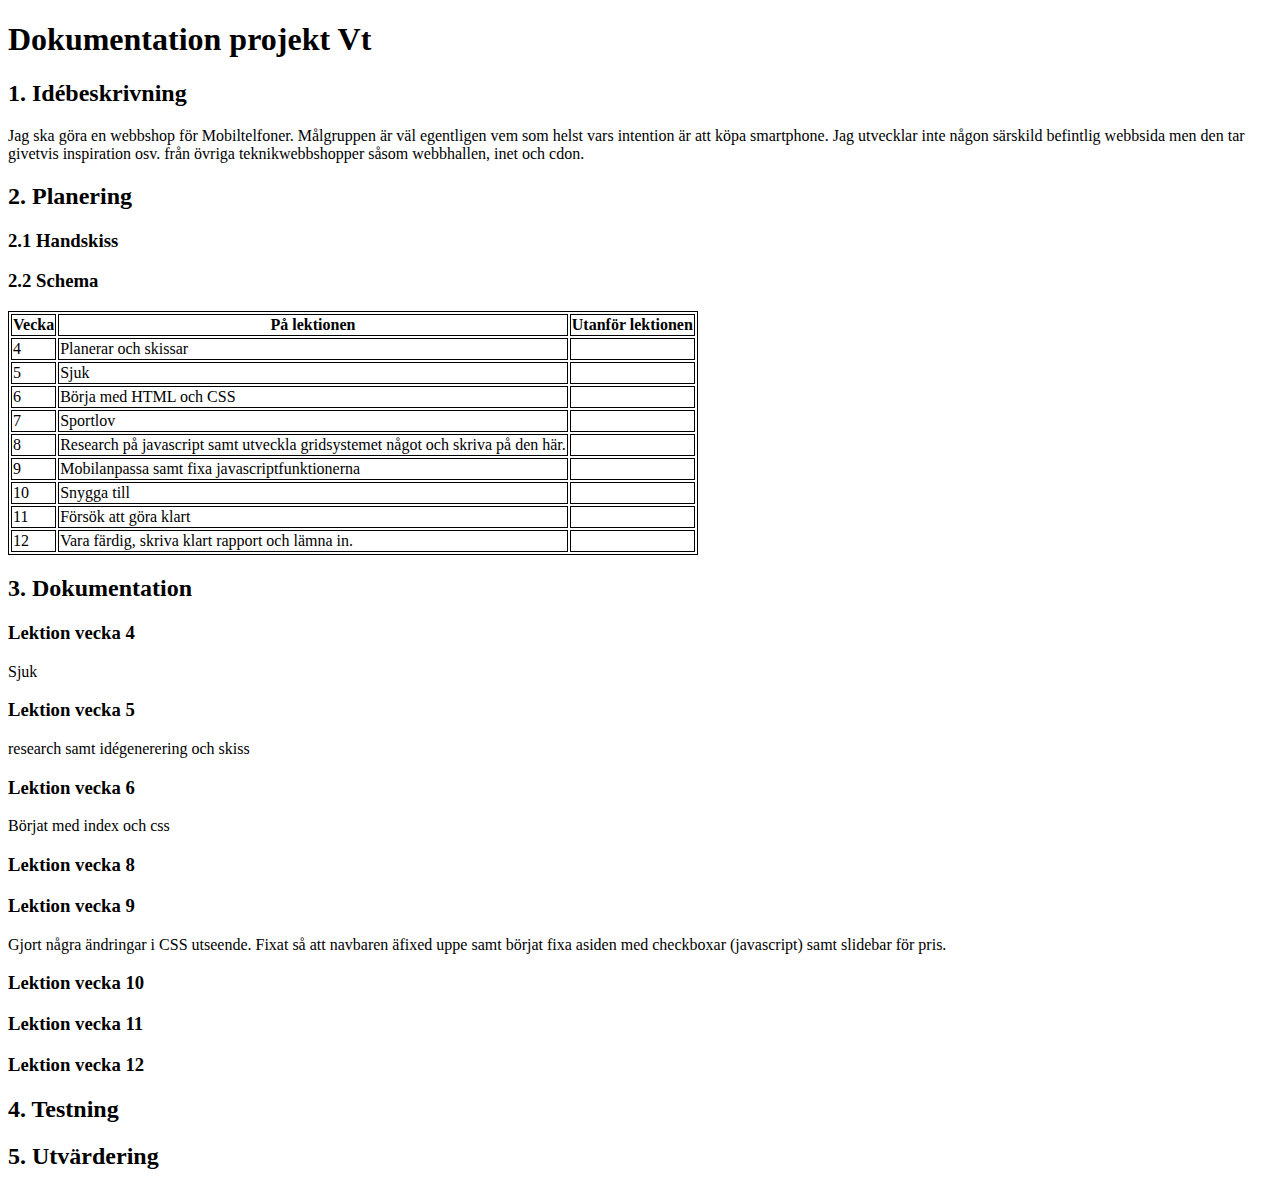
==== misc/planering.html @ 8adb2ace "Summering lektion vecka 9" ====
<!-- Se den kommenterade texten i detta html-dokument för att se exempel och förklaringar på hur dokumentationen ska vara uppbyggd. -->

<!-- Länka till detta planeringsdokument i footern till din hemsida. -->

<!DOCTYPE html>
<html lang="en">

<head>
    <meta charset="UTF-8">
    <meta name="viewport" content="width=device-width, initial-scale=1.0">
    <meta http-equiv="X-UA-Compatible" content="ie=edge">
    <title>Dokumentation projekt Vt</title>

    <style>
        table,
        td,
        th {
            border: 1px solid black
        }
    </style>

</head>

<body>

    <h1>Dokumentation projekt Vt</h1>

    <h2>1. Idébeskrivning</h2>
    <!-- Vad ska du göra? Vilken ä<r din målgrupp? Om du utvecklar en tidigare sida; Vad ska du förändra/utveckla? -->
 
<a> Jag ska göra en webbshop för Mobiltelfoner. Målgruppen är väl egentligen vem som helst vars intention är att köpa smartphone. Jag utvecklar inte någon särskild befintlig webbsida men den tar givetvis inspiration osv. från övriga teknikwebbshopper såsom webbhallen, inet och cdon.  </a>
    <h2>2. Planering</h2>

    <h3>2.1 Handskiss</h3>
    <!-- Här lägger du en bild på din handskiss av layouten. Viktigt att du beskriver vilka boxelement som ska användas. Visa även hur du tänker med ditt grid (Hur många kolumner?) -->

    <h3>2.2 Schema</h3>
    <!-- Vad ska du göra när? Inte för detaljerat. -->

    <table>
        <tr>
            <th>Vecka</th>
            <th>På lektionen</th>
            <th>Utanför lektionen</th>
        </tr>

        <tr>
            <td>4</td>
            <td>
                Planerar och skissar
                <!-- Vad görs på lektionen vecka 4? -->
            </td>
            <td>
                <!-- Vad görs utanför lektionen vecka 4? -->
            </td>
        </tr>

        <tr>
            <td>5</td>
            <td>
                <!-- Vad görs på lektionen vecka 5? -->
                <a>Sjuk</a>
            </td>
            <td>
                <!-- Vad görs utanför lektionen vecka 5? -->
            </td>
        </tr>

        <tr>
            <td>6</td>
            <td>
                <!-- Vad görs på lektionen vecka 6? -->
                Börja med HTML och CSS
            </td>
            <td>
                <!-- Vad görs utanför lektionen vecka 6? -->
            </td>
        </tr>

        <tr>
            <td>7</td>
            <td>
                <!-- Vad görs på lektionen vecka 7? -->
                <a>Sportlov </a>
            </td>
            <td>
                <!-- Vad görs utanför lektionen vecka 7? -->
            </td>
        </tr>

        <tr>
            <td>8</td>
            <td>
                <!-- Vad görs på lektionen vecka 8? -->
                <a>Research på javascript samt utveckla gridsystemet något och skriva på den här. </a>
            </td>
            <td>
                <!-- Vad görs utanför lektionen vecka 8? -->
            </td>
        </tr>

        <tr>
            <td>9</td>
            <td>
                <!-- Vad görs på lektionen vecka 9? -->
                <a> Mobilanpassa samt fixa javascriptfunktionerna </a>
            </td>
            <td>
                <!-- Vad görs utanför lektionen vecka 9? -->
            </td>
        </tr>

        <tr>
            <td>10</td>
            <td>
                <!-- Vad görs på lektionen vecka 10? -->
                <a>Snygga till</a>
            </td>
            <td>
                <!-- Vad görs utanför lektionen vecka 10? -->
            </td>
        </tr>

        <tr>
            <td>11</td>
            <td>
                <!-- Vad görs på lektionen vecka 11? -->
                <a>Försök att göra klart </a>
            </td>
            <td>
                <!-- Vad görs utanför lektionen vecka 11? -->
            </td>
        </tr>

        <tr>
            <td>12</td>
            <td>
                <!-- Vad görs på lektionen vecka 12? -->
                <a>Vara färdig, skriva klart rapport och lämna in.</a>
            </td>
            <td>
                <!-- Vad görs utanför lektionen vecka 12? -->
            </td>
        </tr>

    </table>


    <h2>3. Dokumentation</h2>
    <!-- Här skriver du efter varje lektion. Vad har jag gjort? Vad gick bra? Vad gick mindre bra? Vad ska jag tänka på till nästa gång? -->

    <h3>Lektion vecka 4</h3>
    <!-- Fyll på med dokumentation här. -->
    Sjuk

    <h3>Lektion vecka 5</h3>
    <!-- Fyll på med dokumentation här. -->
    research samt idégenerering och skiss
    <h3>Lektion vecka 6</h3>
    <!-- Fyll på med dokumentation här. -->
    Börjat med index och css
    <h3>Lektion vecka 8</h3>
    <!-- Fyll på med dokumentation här. -->
    <h3>Lektion vecka 9</h3>
    <!-- Fyll på med dokumentation här. -->
Gjort några ändringar i CSS utseende. Fixat så att navbaren äfixed uppe samt börjat fixa asiden med checkboxar (javascript) samt slidebar för pris. 
    <h3>Lektion vecka 10</h3>
    <!-- Fyll på med dokumentation här. -->

    <h3>Lektion vecka 11</h3>
    <!-- Fyll på med dokumentation här. -->

    <h3>Lektion vecka 12</h3>
    <!-- Fyll på med dokumentation här. -->

    <h2>4. Testning</h2>
    <!-- Testa i Chrome + Firefox eller Safari (på både dator och mobil). Skiljer sig resultatet? Har du behövt anpassa ditt kod/innehåll efter de olika webbläsarna? Hur gick valideringen? Vad säger contrastchecker.com om text/bakgrundsfärg? Hur ser resultatet ut på en riktig telefon? -->

    <h2>5. Utvärdering</h2>
    <!-- Ex: Vad gick bra/mindre bra? (i arbetet/din förmåga).
    Nyanserat: "hur hade det blivit om jag istället hade...?"
    Konkreta förbättringsförslag i produkt + process. -->

</body>

</html>
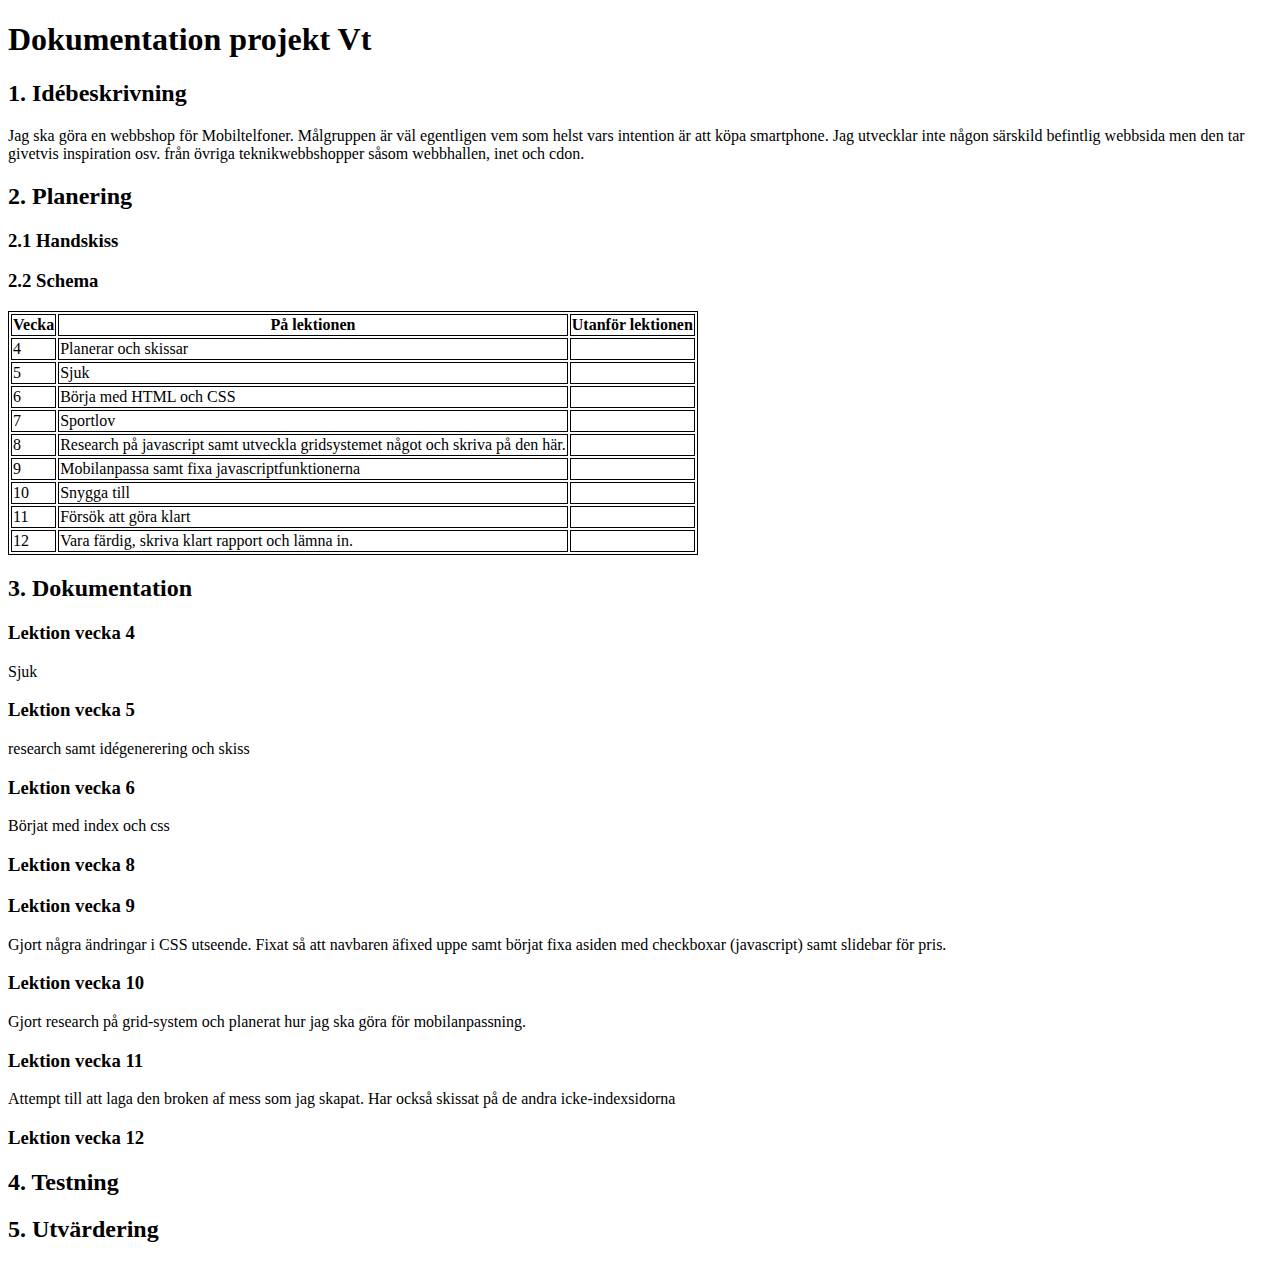
==== commit 12def9f1: "." ====
--- a/misc/planering.html
+++ b/misc/planering.html
@@ -166,10 +166,10 @@
 Gjort några ändringar i CSS utseende. Fixat så att navbaren äfixed uppe samt börjat fixa asiden med checkboxar (javascript) samt slidebar för pris. 
     <h3>Lektion vecka 10</h3>
     <!-- Fyll på med dokumentation här. -->
-
+Gjort research på grid-system och planerat hur jag ska göra för mobilanpassning. 
     <h3>Lektion vecka 11</h3>
     <!-- Fyll på med dokumentation här. -->
-
+Attempt till att laga den broken af mess som jag skapat. Har också skissat på de andra icke-indexsidorna 
     <h3>Lektion vecka 12</h3>
     <!-- Fyll på med dokumentation här. -->
 
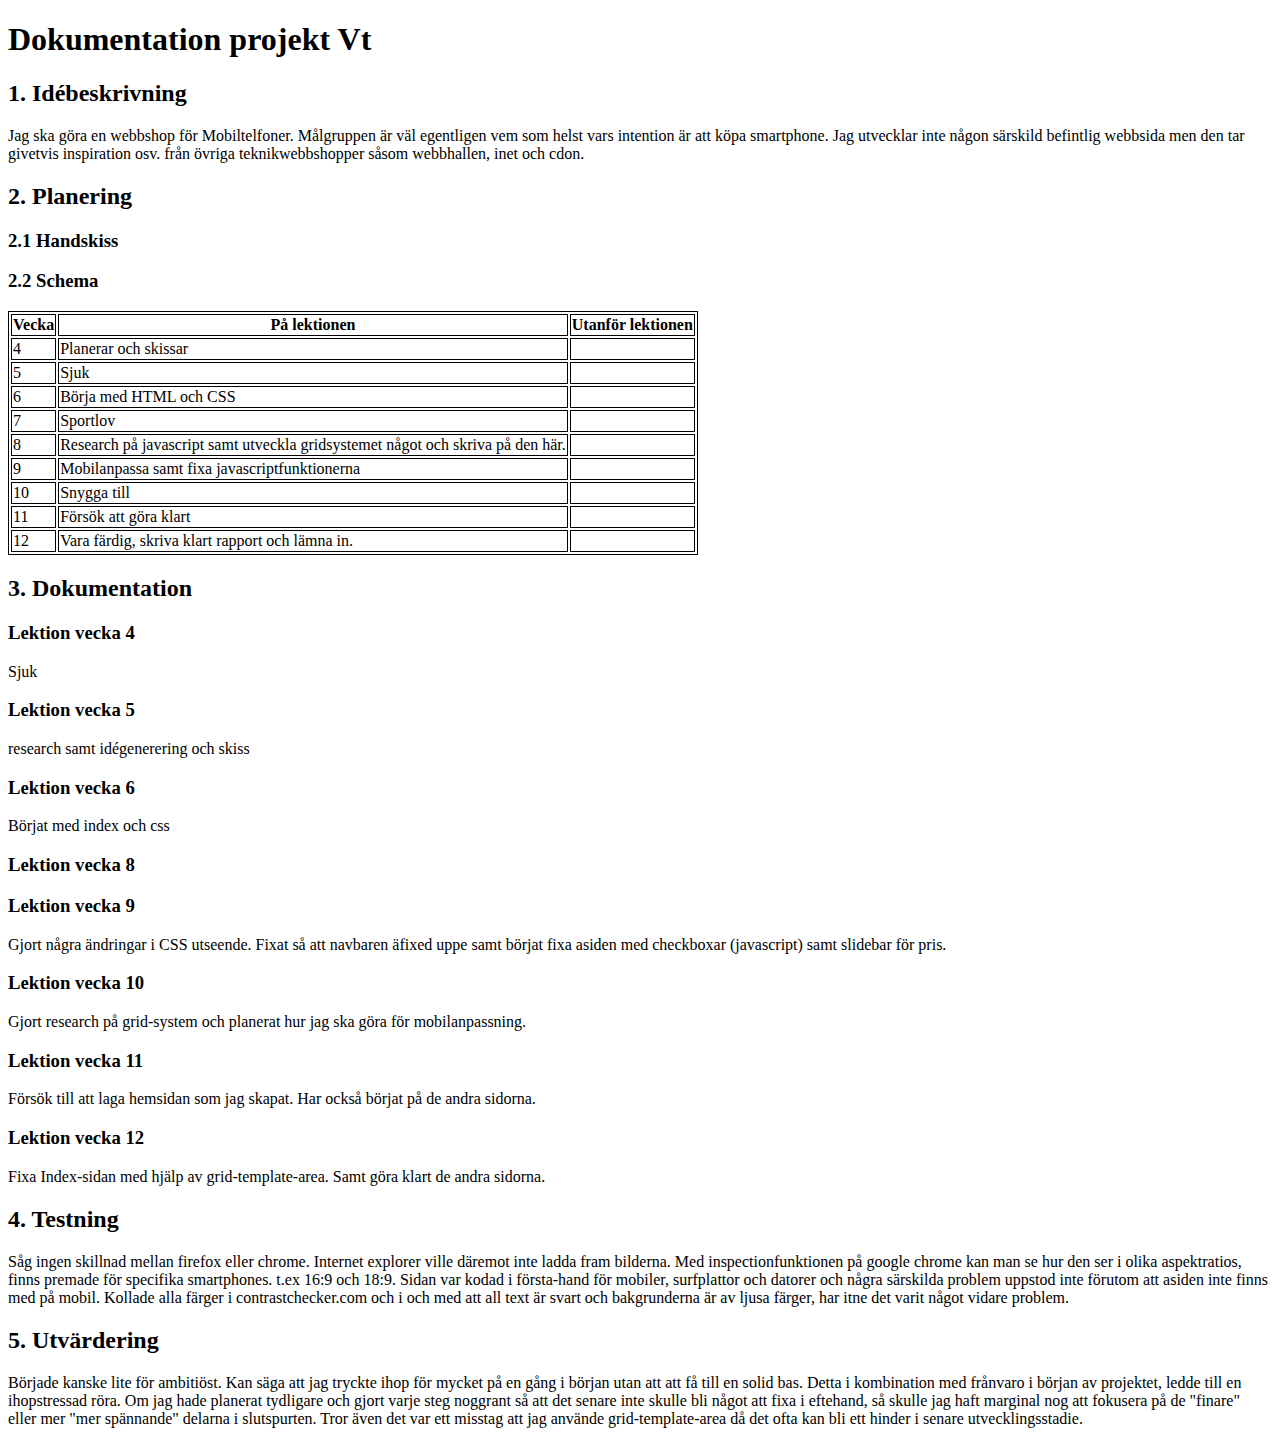
==== commit ceb38832: "Update planering.html" ====
--- a/misc/planering.html
+++ b/misc/planering.html
@@ -169,17 +169,21 @@
 Gjort research på grid-system och planerat hur jag ska göra för mobilanpassning. 
     <h3>Lektion vecka 11</h3>
     <!-- Fyll på med dokumentation här. -->
-Attempt till att laga den broken af mess som jag skapat. Har också skissat på de andra icke-indexsidorna 
+Försök till att laga hemsidan som jag skapat. Har också börjat på de andra sidorna.   
     <h3>Lektion vecka 12</h3>
     <!-- Fyll på med dokumentation här. -->
-
+Fixa Index-sidan med hjälp av grid-template-area. Samt göra klart de andra sidorna. 
     <h2>4. Testning</h2>
     <!-- Testa i Chrome + Firefox eller Safari (på både dator och mobil). Skiljer sig resultatet? Har du behövt anpassa ditt kod/innehåll efter de olika webbläsarna? Hur gick valideringen? Vad säger contrastchecker.com om text/bakgrundsfärg? Hur ser resultatet ut på en riktig telefon? -->
+Såg ingen skillnad mellan firefox eller chrome. Internet explorer ville däremot inte ladda fram bilderna.  Med inspectionfunktionen på google chrome kan man se hur den ser i olika aspektratios, finns premade för specifika smartphones. t.ex 16:9 och 18:9. Sidan var kodad i första-hand för mobiler, surfplattor och datorer och några särskilda problem uppstod inte förutom att asiden inte finns med på mobil. 
+Kollade alla färger i contrastchecker.com och i och med att all text är svart och bakgrunderna är av ljusa färger, har itne det varit något vidare problem. 
 
     <h2>5. Utvärdering</h2>
     <!-- Ex: Vad gick bra/mindre bra? (i arbetet/din förmåga).
     Nyanserat: "hur hade det blivit om jag istället hade...?"
     Konkreta förbättringsförslag i produkt + process. -->
+Började kanske lite för ambitiöst. Kan säga att jag tryckte ihop för mycket på en gång i början utan att att få till en solid bas. Detta i kombination med frånvaro i början av projektet, ledde till en ihopstressad röra. Om jag hade planerat tydligare och gjort varje steg noggrant så att det senare inte skulle bli något att fixa i eftehand, så skulle jag haft marginal nog att fokusera på de "finare" eller mer "mer spännande" delarna i slutspurten. Tror även det var ett misstag att jag använde grid-template-area då det ofta kan bli ett hinder i senare utvecklingsstadie.
+
 
 </body>
 
